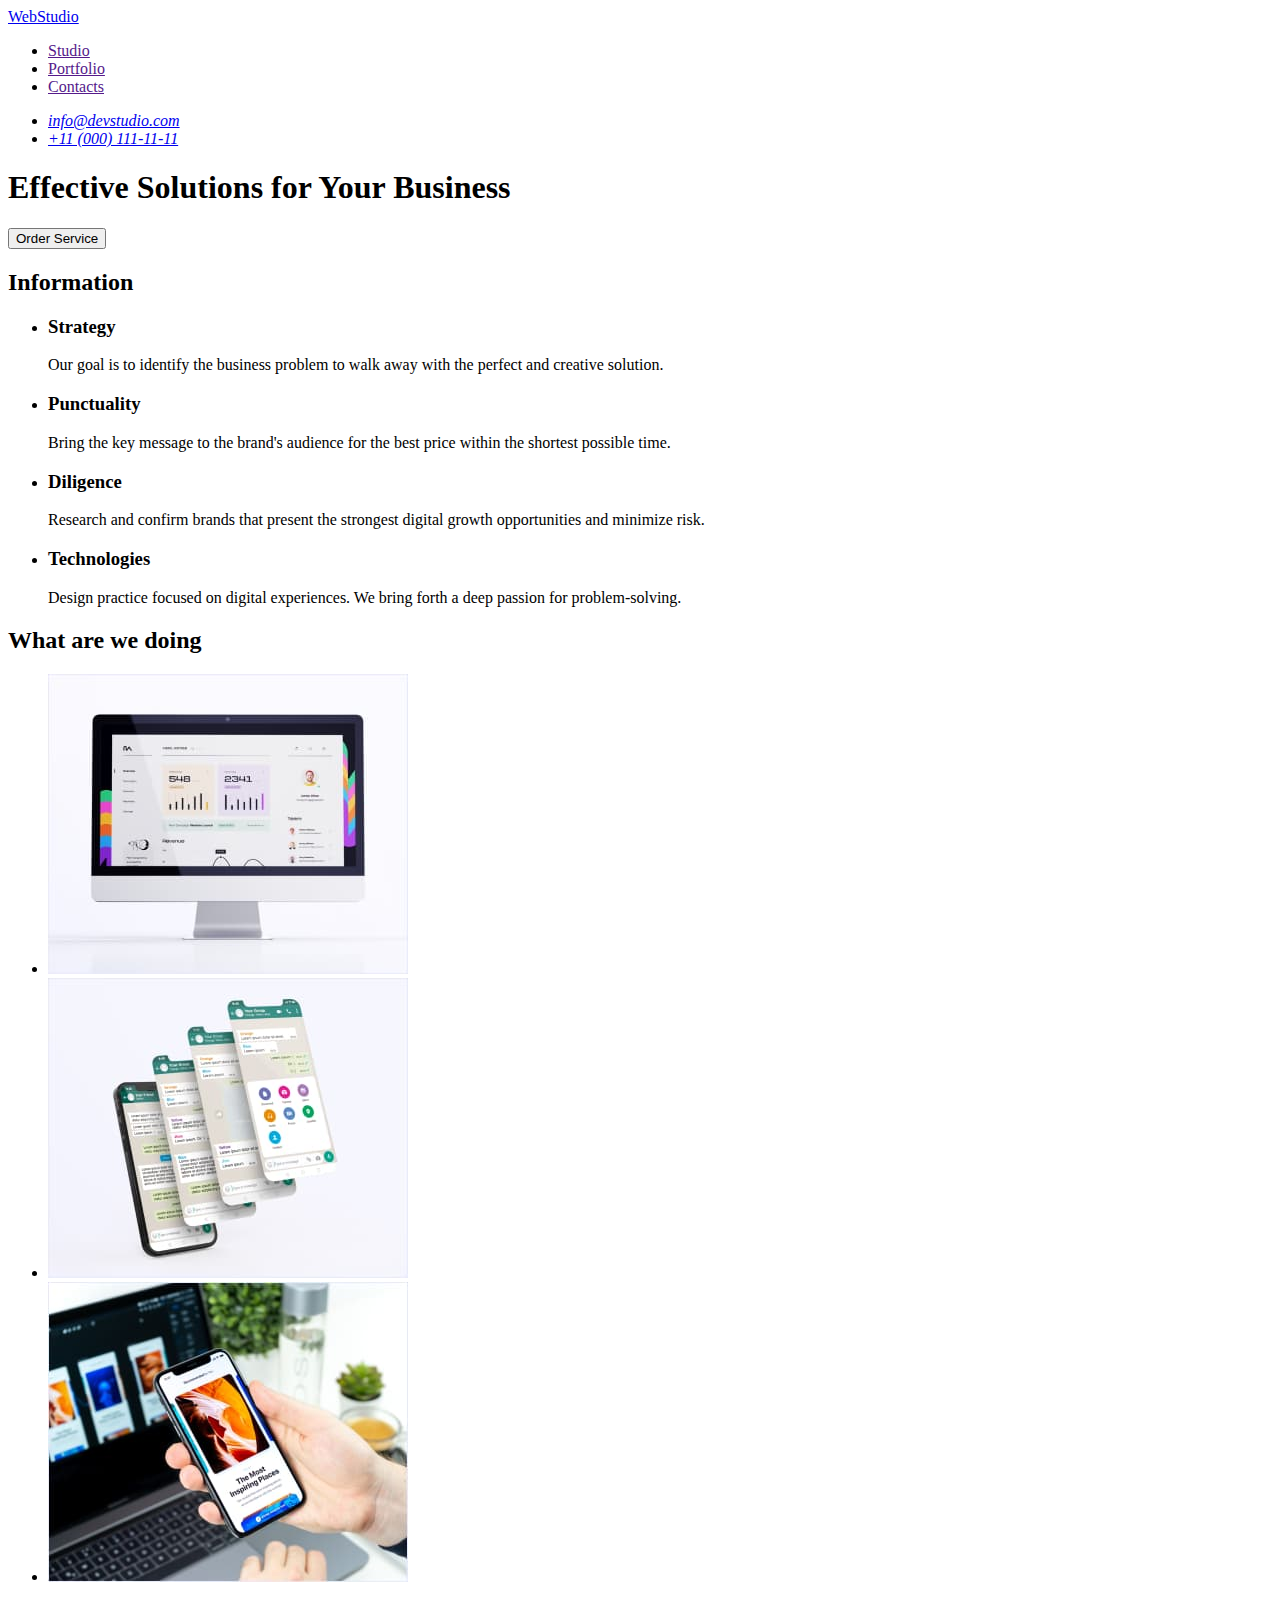
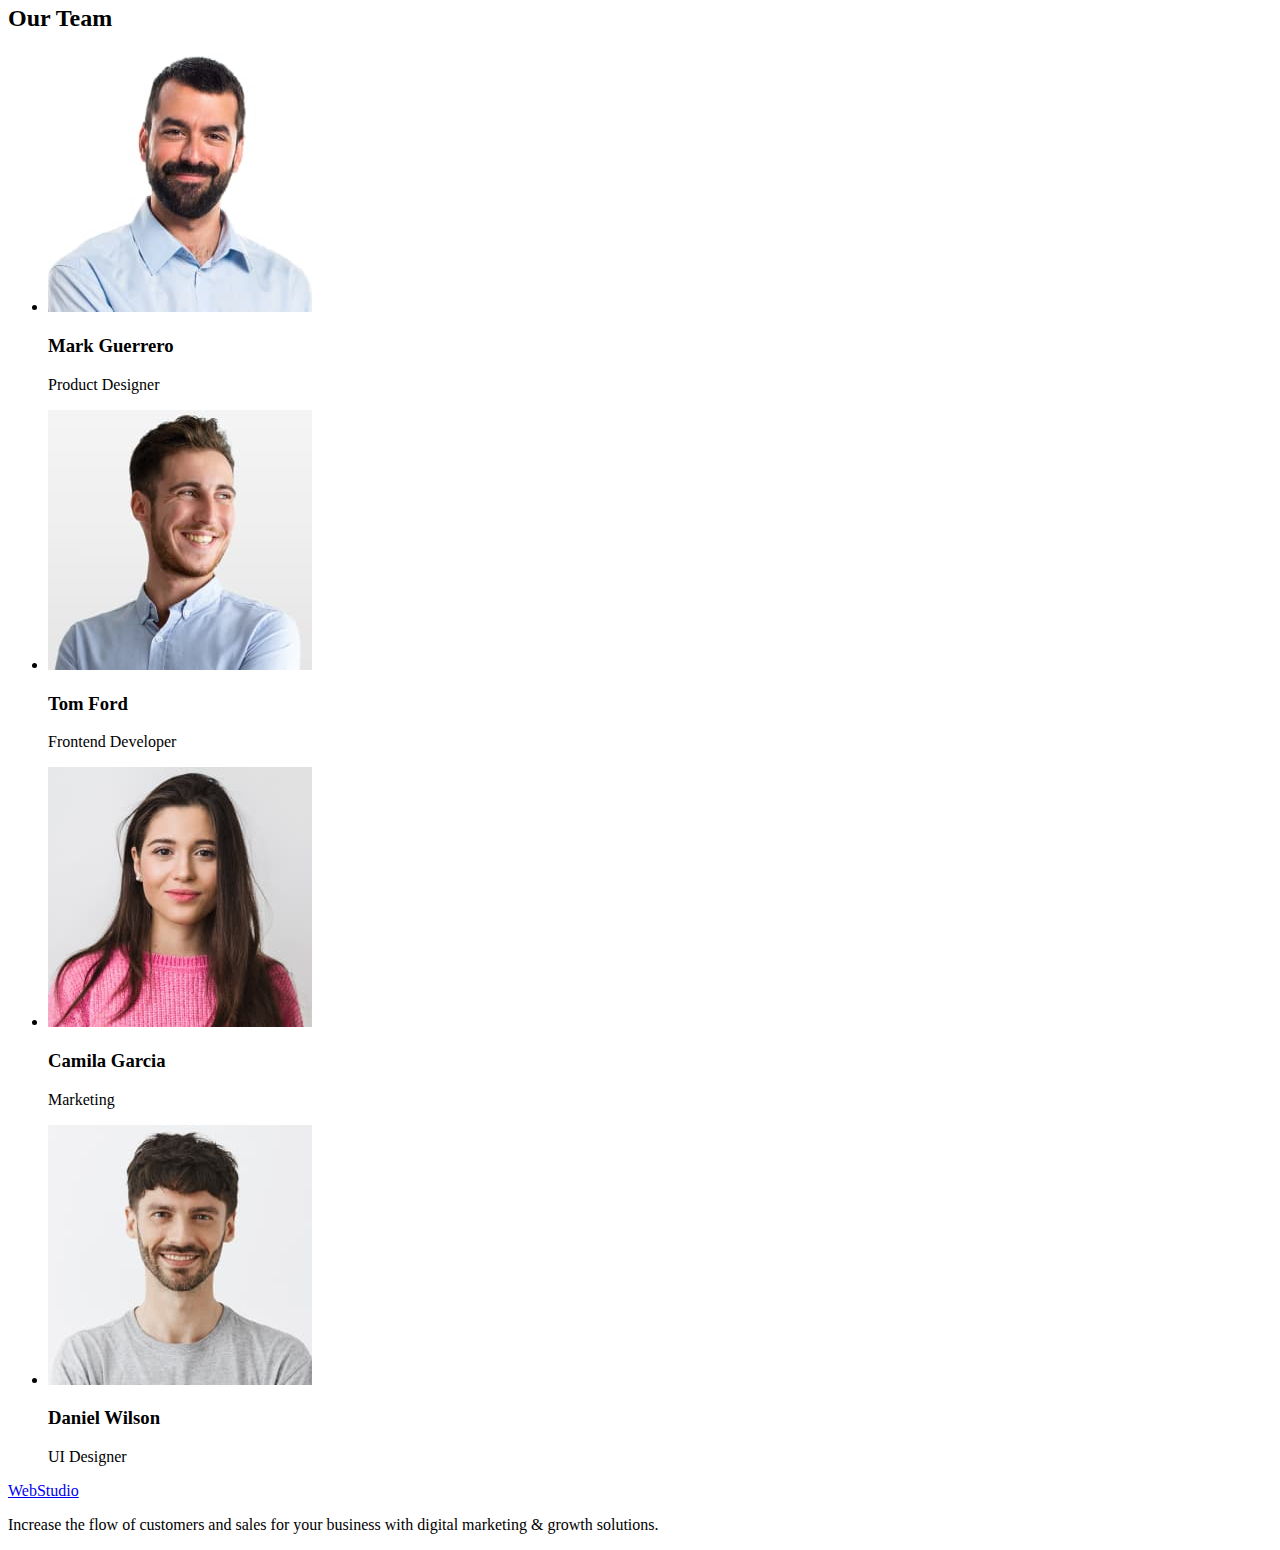
==== index.html @ 0d5b00dc "Initial commit" ====
<!DOCTYPE html>
<html lang="en">
  <head>
    <meta charset="UTF-8" />
    <meta name="viewport" content="width=device-width, initial-scale=1.0" />
    <title>Document</title>
  </head>
  <body>
    <header>
      <nav>
        <a href="./index.html">WebStudio</a>

        <ul>
          <li><a href="">Studio</a></li>
          <li><a href="">Portfolio</a></li>
          <li><a href="">Contacts</a></li>
        </ul>
      </nav>
      <address>
        <ul>
          <li><a href="mailto:info@devstudio.com">info@devstudio.com</a></li>
          <li><a href="tel:+110001111111">+11 (000) 111-11-11</a></li>
        </ul>
      </address>
    </header>

    <main>
      <section>
        <h1>Effective Solutions for Your Business</h1>
        <button type="button">Order Service</button>
      </section>

      <section>
        <h2>Information</h2>
        <ul>
          <li>
            <h3>Strategy</h3>
            <p>
              Our goal is to identify the business problem to walk away with the
              perfect and creative solution.
            </p>
          </li>
          <li>
            <h3>Punctuality</h3>
            <p>
              Bring the key message to the brand's audience for the best price
              within the shortest possible time.
            </p>
          </li>
          <li>
            <h3>Diligence</h3>
            <p>
              Research and confirm brands that present the strongest digital
              growth opportunities and minimize risk.
            </p>
          </li>
          <li>
            <h3>Technologies</h3>
            <p>
              Design practice focused on digital experiences. We bring forth a
              deep passion for problem-solving.
            </p>
          </li>
        </ul>
      </section>

      <section>
        <h2>What are we doing</h2>
        <ul>
          <li>
            <img src="./images/iMac.jpg" alt="iMac" width="360" height="300" />
          </li>
          <li>
            <img
              src="./images/iPhone.jpg"
              alt="iPhone"
              width="360"
              height="300"
            />
          </li>
          <li>
            <img
              src="./images/Synchronization.jpg"
              alt="Synchronization"
              width="360"
              height="300"
            />
          </li>
        </ul>
      </section>

      <section>
        <h2>Our Team</h2>
        <ul>
          <li>
            <img
              src="./images/MarkGuerrero.jpg"
              alt="employee 1"
              width="264"
              height="260"
            />
            <h3>Mark Guerrero</h3>
            <p>Product Designer</p>
          </li>
          <li>
            <img
              src="./images/TomFord.jpg"
              alt="employee 2"
              width="264"
              height="260"
            />
            <h3>Tom Ford</h3>
            <p>Frontend Developer</p>
          </li>
          <li>
            <img
              src="./images/CamilaGarcia.jpg"
              alt="employee 3"
              width="264"
              height="260"
            />
            <h3>Camila Garcia</h3>
            <p>Marketing</p>
          </li>
          <li>
            <img
              src="./images/DanielWilson.jpg"
              alt="employee 4"
              width="264"
              height="260"
            />
            <h3>Daniel Wilson</h3>
            <p>UI Designer</p>
          </li>
        </ul>
      </section>
    </main>

    <footer>
      <a href="./index.html">WebStudio</a>
      <p>
        Increase the flow of customers and sales for your business with digital
        marketing & growth solutions.
      </p>
    </footer>
  </body>
</html>
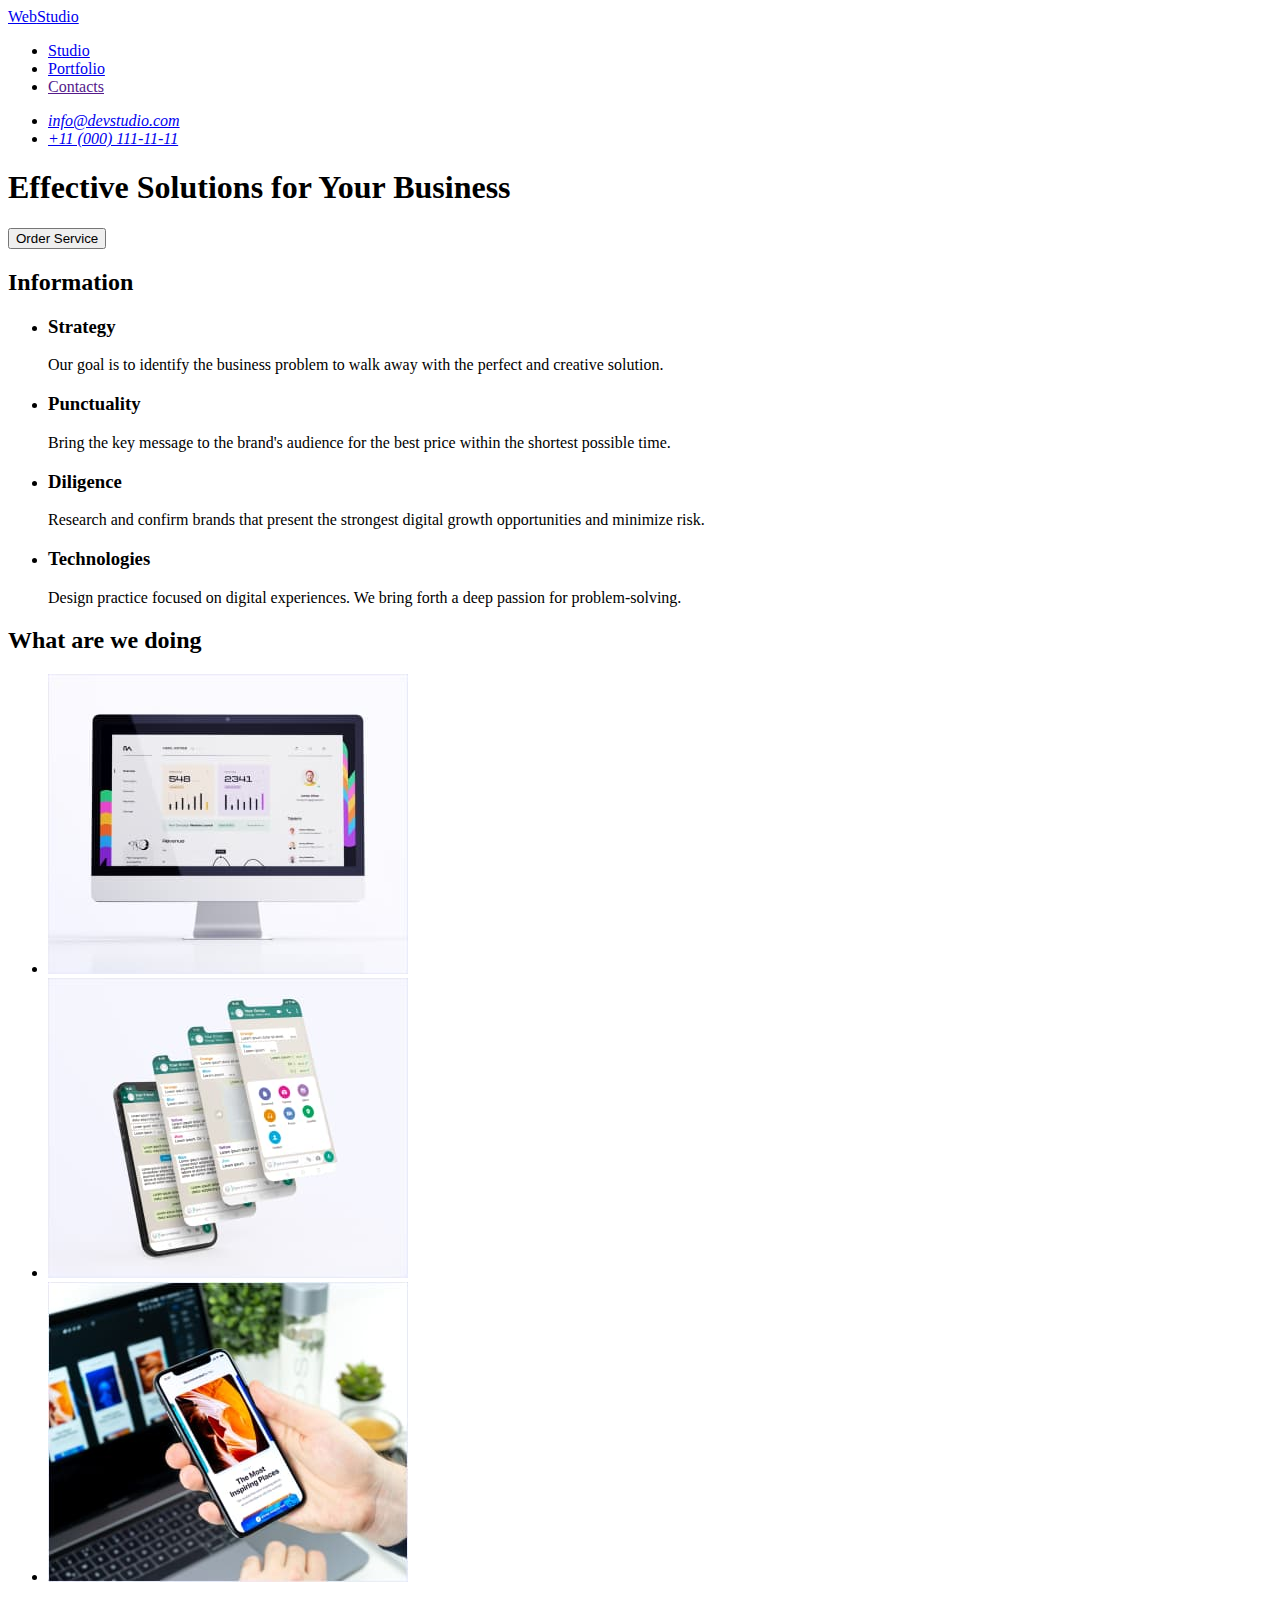
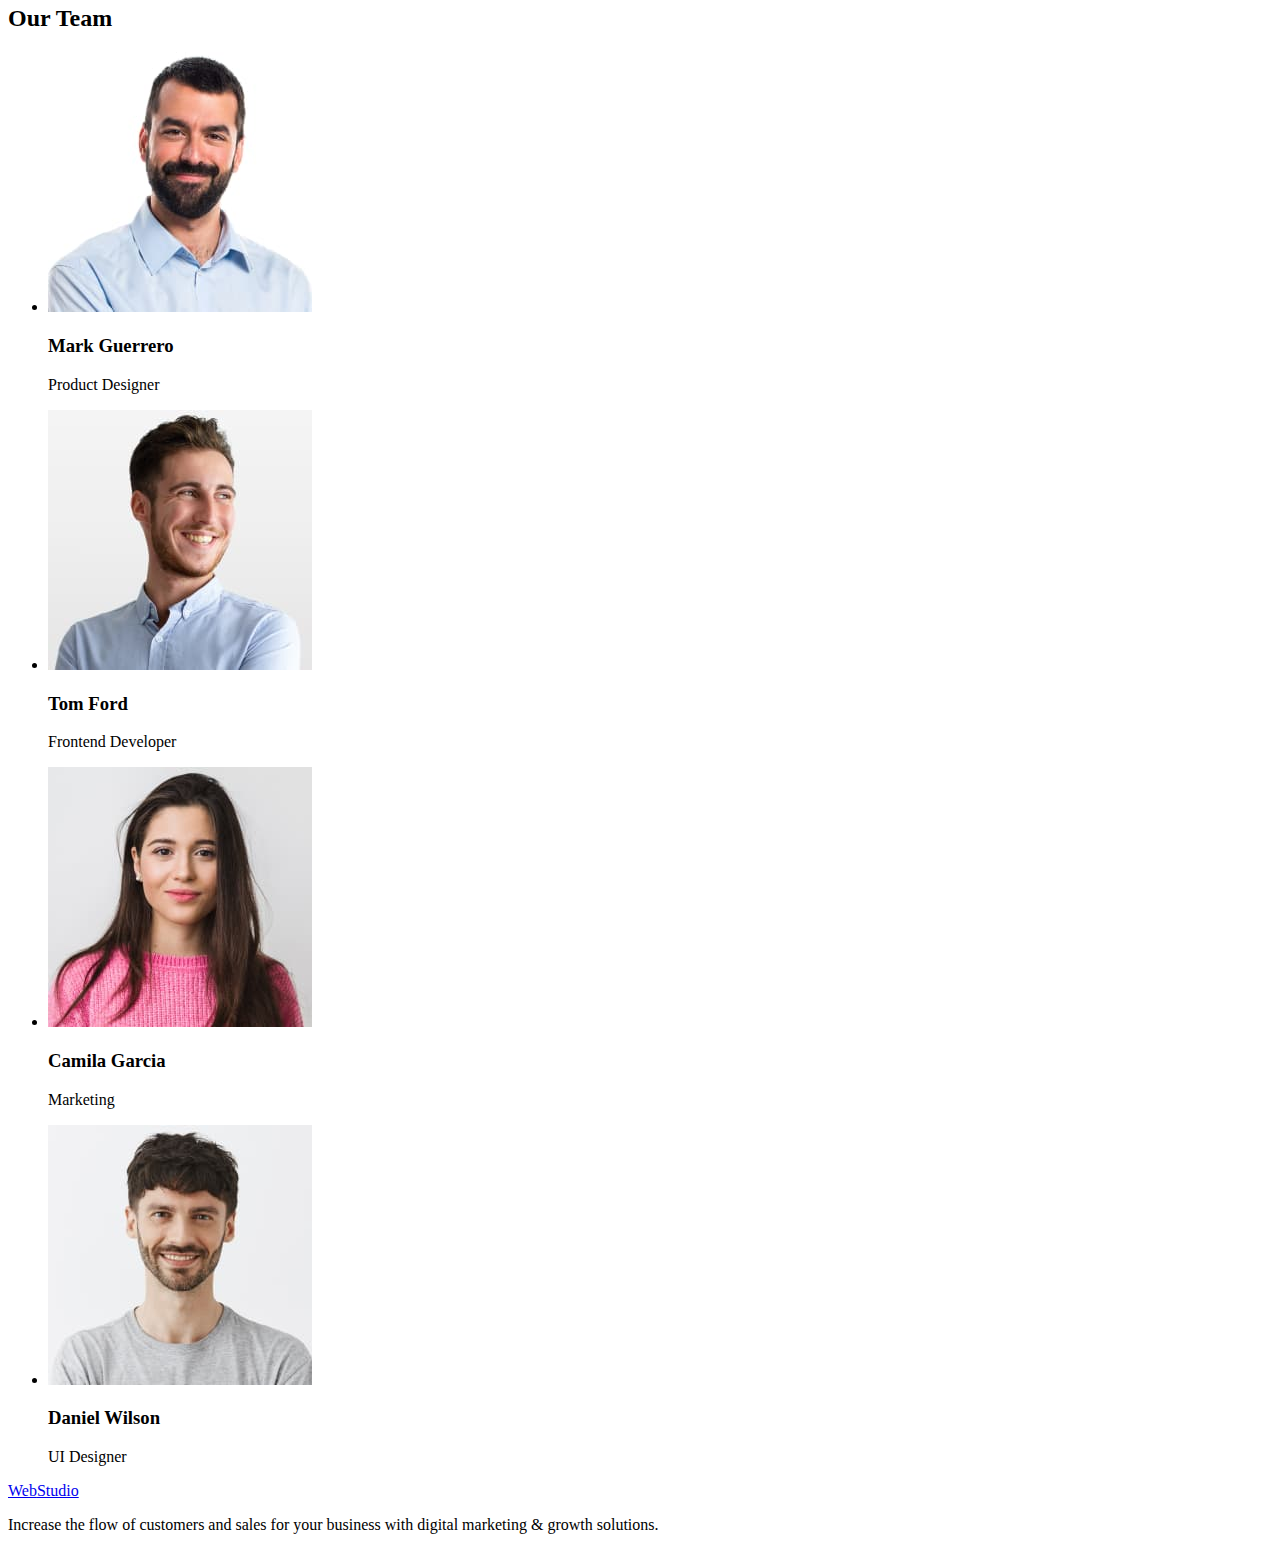
==== commit a250170c: "Сreate portfolio.html" ====
--- a/index.html
+++ b/index.html
@@ -4,15 +4,16 @@
     <meta charset="UTF-8" />
     <meta name="viewport" content="width=device-width, initial-scale=1.0" />
     <title>Document</title>
+    <link rel="stylesheet" href="./css/styles.css" />
   </head>
   <body>
     <header>
       <nav>
-        <a href="./index.html">WebStudio</a>
+        <a href="./index.html"><span>Web</span>Studio</a>
 
         <ul>
-          <li><a href="">Studio</a></li>
-          <li><a href="">Portfolio</a></li>
+          <li><a href="./studio.html">Studio</a></li>
+          <li><a href="./portfolio.html">Portfolio</a></li>
           <li><a href="">Contacts</a></li>
         </ul>
       </nav>
@@ -137,7 +138,7 @@
     </main>
 
     <footer>
-      <a href="./index.html">WebStudio</a>
+      <a href="./index.html"><span>Web</span>Studio</a>
       <p>
         Increase the flow of customers and sales for your business with digital
         marketing & growth solutions.
--- a/css/styles.css
+++ b/css/styles.css
@@ -0,0 +1,2 @@
+body {
+}
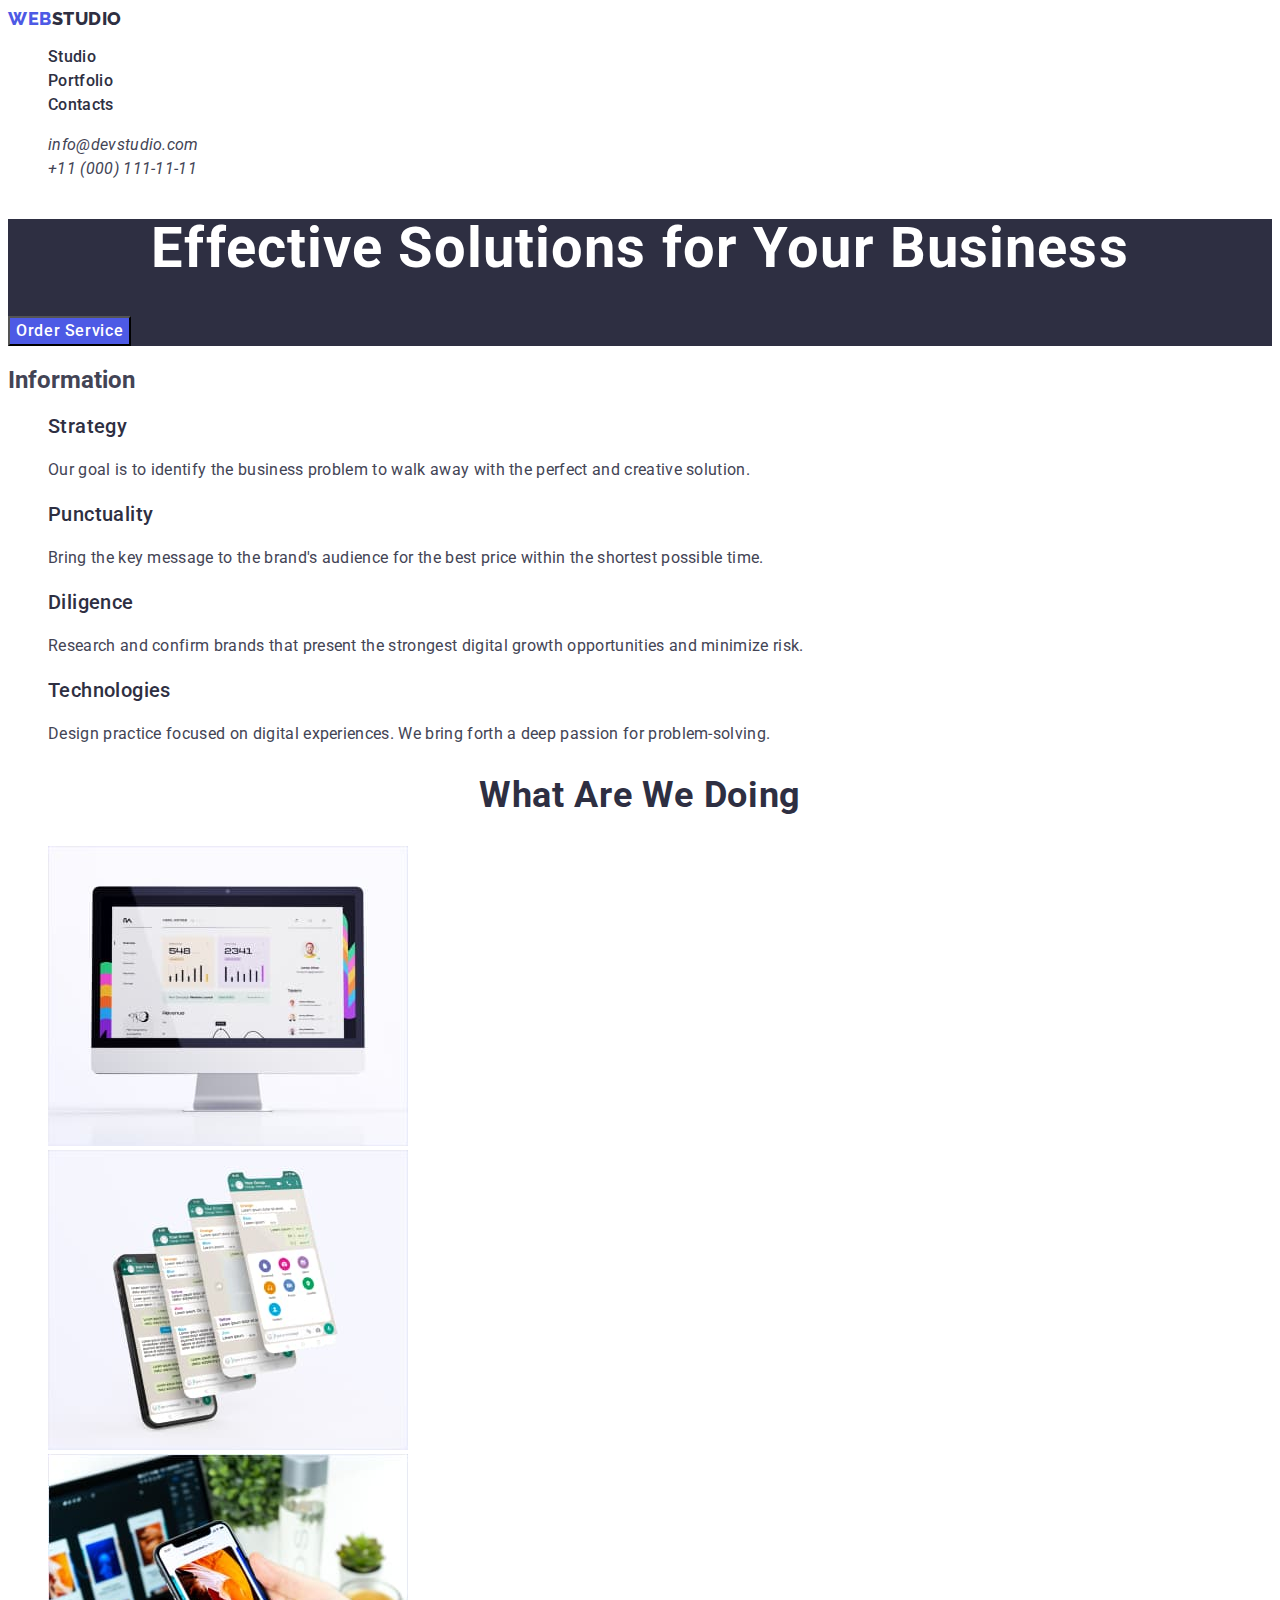
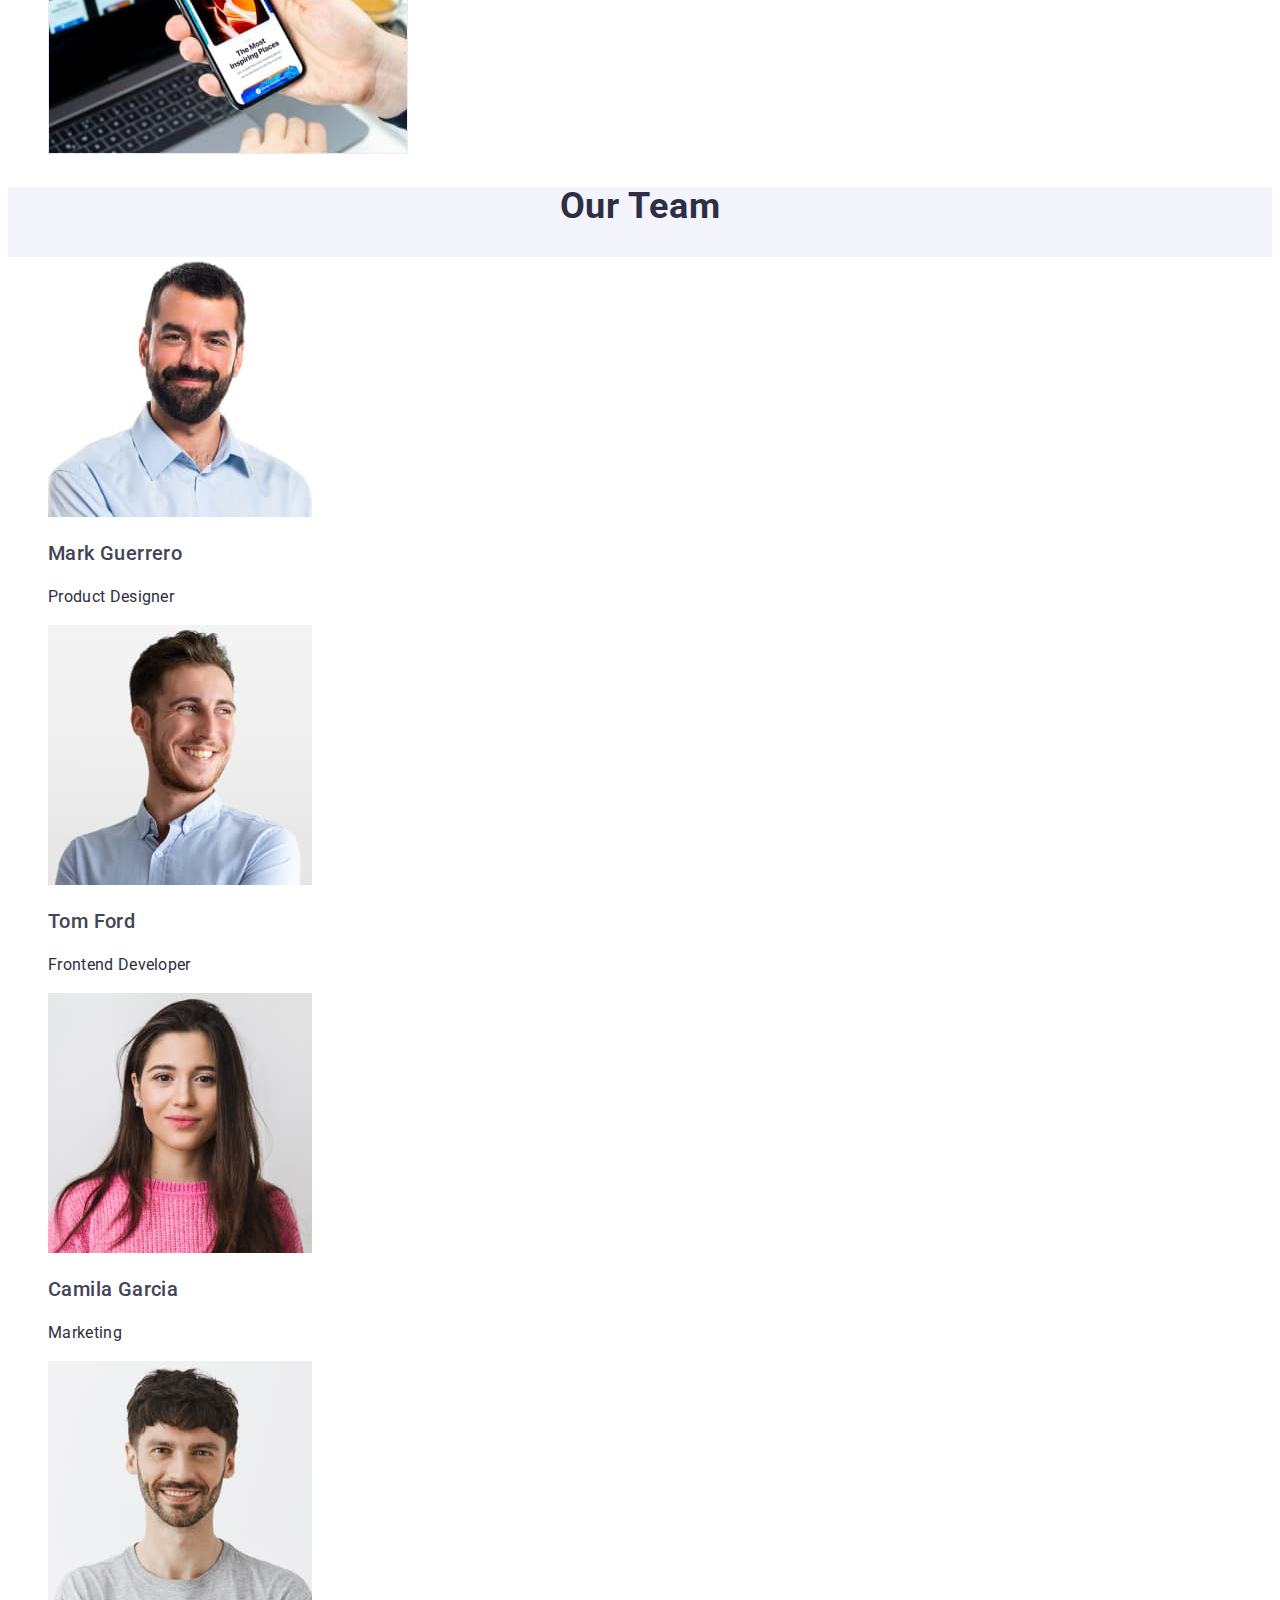
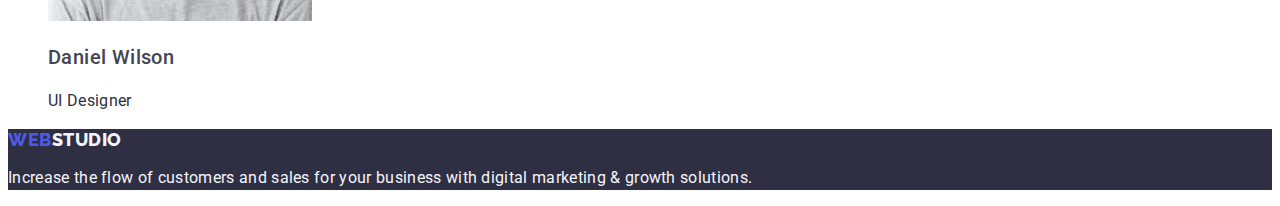
==== commit 2fa8f222: "fghgfvn" ====
--- a/index.html
+++ b/index.html
@@ -4,60 +4,75 @@
     <meta charset="UTF-8" />
     <meta name="viewport" content="width=device-width, initial-scale=1.0" />
     <title>Document</title>
+    <link rel="preconnect" href="https://fonts.googleapis.com" />
+    <link rel="preconnect" href="https://fonts.gstatic.com" crossorigin />
+    <link
+      href="https://fonts.googleapis.com/css2?family=Raleway:wght@800&family=Roboto:wght@400;500;700;900&display=swap"
+      rel="stylesheet"
+    />
     <link rel="stylesheet" href="./css/styles.css" />
   </head>
   <body>
     <header>
       <nav>
-        <a href="./index.html"><span>Web</span>Studio</a>
-
-        <ul>
-          <li><a href="./studio.html">Studio</a></li>
-          <li><a href="./portfolio.html">Portfolio</a></li>
-          <li><a href="">Contacts</a></li>
+        <a href="./index.html" class="logo-first link"
+          >Web<span>Studio</span></a
+        >
+        <ul class="nav-site list">
+          <li><a href="./index.html" class="link">Studio</a></li>
+          <li>
+            <a href="./portfolio.html" class="link">Portfolio</a>
+          </li>
+          <li><a href="" class="link">Contacts</a></li>
         </ul>
       </nav>
-      <address>
-        <ul>
-          <li><a href="mailto:info@devstudio.com">info@devstudio.com</a></li>
-          <li><a href="tel:+110001111111">+11 (000) 111-11-11</a></li>
+      <address class="address">
+        <ul class="contact list">
+          <li>
+            <a href="mailto:info@devstudio.com" class="link"
+              >info@devstudio.com</a
+            >
+          </li>
+          <li>
+            <a href="tel:+110001111111" class="link">+11 (000) 111-11-11</a>
+          </li>
         </ul>
       </address>
     </header>
 
     <main>
-      <section>
-        <h1>Effective Solutions for Your Business</h1>
-        <button type="button">Order Service</button>
+      <section class="hero">
+        <h1 class="hero-title">Effective Solutions for Your Business</h1>
+        <button type="button" class="button">Order Service</button>
       </section>
 
-      <section>
+      <section class="section-first">
         <h2>Information</h2>
-        <ul>
+        <ul class="information list">
           <li>
-            <h3>Strategy</h3>
-            <p>
+            <h3 class="title">Strategy</h3>
+            <p class="text">
               Our goal is to identify the business problem to walk away with the
               perfect and creative solution.
             </p>
           </li>
           <li>
-            <h3>Punctuality</h3>
-            <p>
+            <h3 class="title">Punctuality</h3>
+            <p class="text">
               Bring the key message to the brand's audience for the best price
               within the shortest possible time.
             </p>
           </li>
           <li>
-            <h3>Diligence</h3>
-            <p>
+            <h3 class="title">Diligence</h3>
+            <p class="text">
               Research and confirm brands that present the strongest digital
               growth opportunities and minimize risk.
             </p>
           </li>
           <li>
-            <h3>Technologies</h3>
-            <p>
+            <h3 class="title">Technologies</h3>
+            <p class="text">
               Design practice focused on digital experiences. We bring forth a
               deep passion for problem-solving.
             </p>
@@ -65,9 +80,9 @@
         </ul>
       </section>
 
-      <section>
-        <h2>What are we doing</h2>
-        <ul>
+      <section class="work">
+        <h2 class="work-title">What are we doing</h2>
+        <ul class="list">
           <li>
             <img src="./images/iMac.jpg" alt="iMac" width="360" height="300" />
           </li>
@@ -90,9 +105,9 @@
         </ul>
       </section>
 
-      <section>
-        <h2>Our Team</h2>
-        <ul>
+      <section class="team">
+        <h2 class="team-title">Our Team</h2>
+        <ul class="ourteam list">
           <li>
             <img
               src="./images/MarkGuerrero.jpg"
@@ -100,8 +115,8 @@
               width="264"
               height="260"
             />
-            <h3>Mark Guerrero</h3>
-            <p>Product Designer</p>
+            <h3 class="title">Mark Guerrero</h3>
+            <p class="text">Product Designer</p>
           </li>
           <li>
             <img
@@ -110,8 +125,8 @@
               width="264"
               height="260"
             />
-            <h3>Tom Ford</h3>
-            <p>Frontend Developer</p>
+            <h3 class="title">Tom Ford</h3>
+            <p class="text">Frontend Developer</p>
           </li>
           <li>
             <img
@@ -120,8 +135,8 @@
               width="264"
               height="260"
             />
-            <h3>Camila Garcia</h3>
-            <p>Marketing</p>
+            <h3 class="title">Camila Garcia</h3>
+            <p class="text">Marketing</p>
           </li>
           <li>
             <img
@@ -130,16 +145,16 @@
               width="264"
               height="260"
             />
-            <h3>Daniel Wilson</h3>
-            <p>UI Designer</p>
+            <h3 class="title">Daniel Wilson</h3>
+            <p class="text">UI Designer</p>
           </li>
         </ul>
       </section>
     </main>
 
-    <footer>
-      <a href="./index.html"><span>Web</span>Studio</a>
-      <p>
+    <footer class="footer-list">
+      <a href="./index.html" class="logo-second link">Web<span>Studio</span></a>
+      <p class="paragraph">
         Increase the flow of customers and sales for your business with digital
         marketing & growth solutions.
       </p>
--- a/css/styles.css
+++ b/css/styles.css
@@ -1,2 +1,166 @@
+:root {
+  --primary-text-color: #2e2f42;
+}
+
 body {
+  color: #434455;
+  background-color: #ffffff;
+  font-family: 'Roboto', sans-serif;
 }
+
+.list {
+  list-style: none;
+}
+.link {
+  text-decoration: none;
+}
+
+/* Header */
+
+.logo-first {
+  color: #4d5ae5;
+  font-family: 'Raleway', sans-serif;
+  font-weight: 800;
+  font-size: 18px;
+  line-height: 1.17;
+  letter-spacing: 0.03em;
+  text-transform: uppercase;
+}
+.logo-first span {
+  color: #2e2f42;
+}
+
+/* Nav */
+
+.nav-site .link {
+  color: #2e2f42;
+  font-weight: 500;
+  font-size: 16px;
+  line-height: 1.5;
+  letter-spacing: 0.02em;
+}
+.nav-site .link:hover,
+.nav-site .link:focus {
+  color: #404bbf;
+}
+
+/* Address */
+
+.address .link {
+  color: #434455;
+  font-size: 16px;
+  line-height: 1.5;
+  letter-spacing: 0.02em;
+}
+.address address {
+  font-style: normal;
+}
+.address .link:hover,
+.address .link:focus {
+  color: #404bbf;
+}
+
+/* Hero */
+
+.hero {
+  background-color: #2e2f42;
+}
+.hero-title {
+  color: #ffffff;
+  font-size: 56px;
+  line-height: 1.07;
+  text-align: center;
+  letter-spacing: 0.02em;
+}
+.button {
+  color: #ffffff;
+  background-color: #4d5ae5;
+  font-family: 'Roboto', sans-serif;
+  font-weight: 500;
+  font-size: 16px;
+  line-height: 1.5;
+  letter-spacing: 0.04em;
+  cursor: pointer;
+}
+.button:hover,
+.button:focus {
+  background-color: #404bbf;
+}
+
+/* Section-first */
+
+.information .title {
+  color: var(--primary-text-color);
+  font-weight: 500;
+  font-size: 20px;
+  line-height: 1.2;
+  letter-spacing: 0.02em;
+}
+.information .text {
+  font-size: 16px;
+  line-height: 1.5;
+  letter-spacing: 0.02em;
+}
+
+/* Section-second */
+
+.work-title {
+  color: var(--primary-text-color);
+  font-size: 36px;
+  line-height: 1.11;
+  text-align: center;
+  letter-spacing: 0.02em;
+  text-transform: capitalize;
+}
+
+/* Section-third */
+
+.team {
+  background-color: #f4f4fd;
+}
+.team-title {
+  color: var(--primary-text-color);
+  font-size: 36px;
+  line-height: 1.11;
+  text-align: center;
+  letter-spacing: 0.02em;
+  text-transform: capitalize;
+}
+.ourteam {
+  background-color: #ffffff;
+}
+.ourteam .title {
+  font-weight: 500;
+  font-size: 20px;
+  line-height: 1.2;
+  letter-spacing: 0.02em;
+}
+.ourteam .text {
+  color: var(--primary-text-color);
+  font-size: 16px;
+  line-height: 1.5;
+  letter-spacing: 0.02em;
+}
+/* Footer */
+
+.footer-list {
+  background-color: #2e2f42;
+}
+
+.logo-second {
+  color: #4d5ae5;
+  font-family: 'Raleway', sans-serif;
+  font-weight: 800;
+  font-size: 18px;
+  line-height: 1.17;
+  letter-spacing: 0.03em;
+  text-transform: uppercase;
+}
+.logo-second span {
+  color: #f4f4fd;
+}
+.paragraph {
+  color: #f4f4fd;
+  line-height: 1.5;
+  letter-spacing: 0.02em;
+}
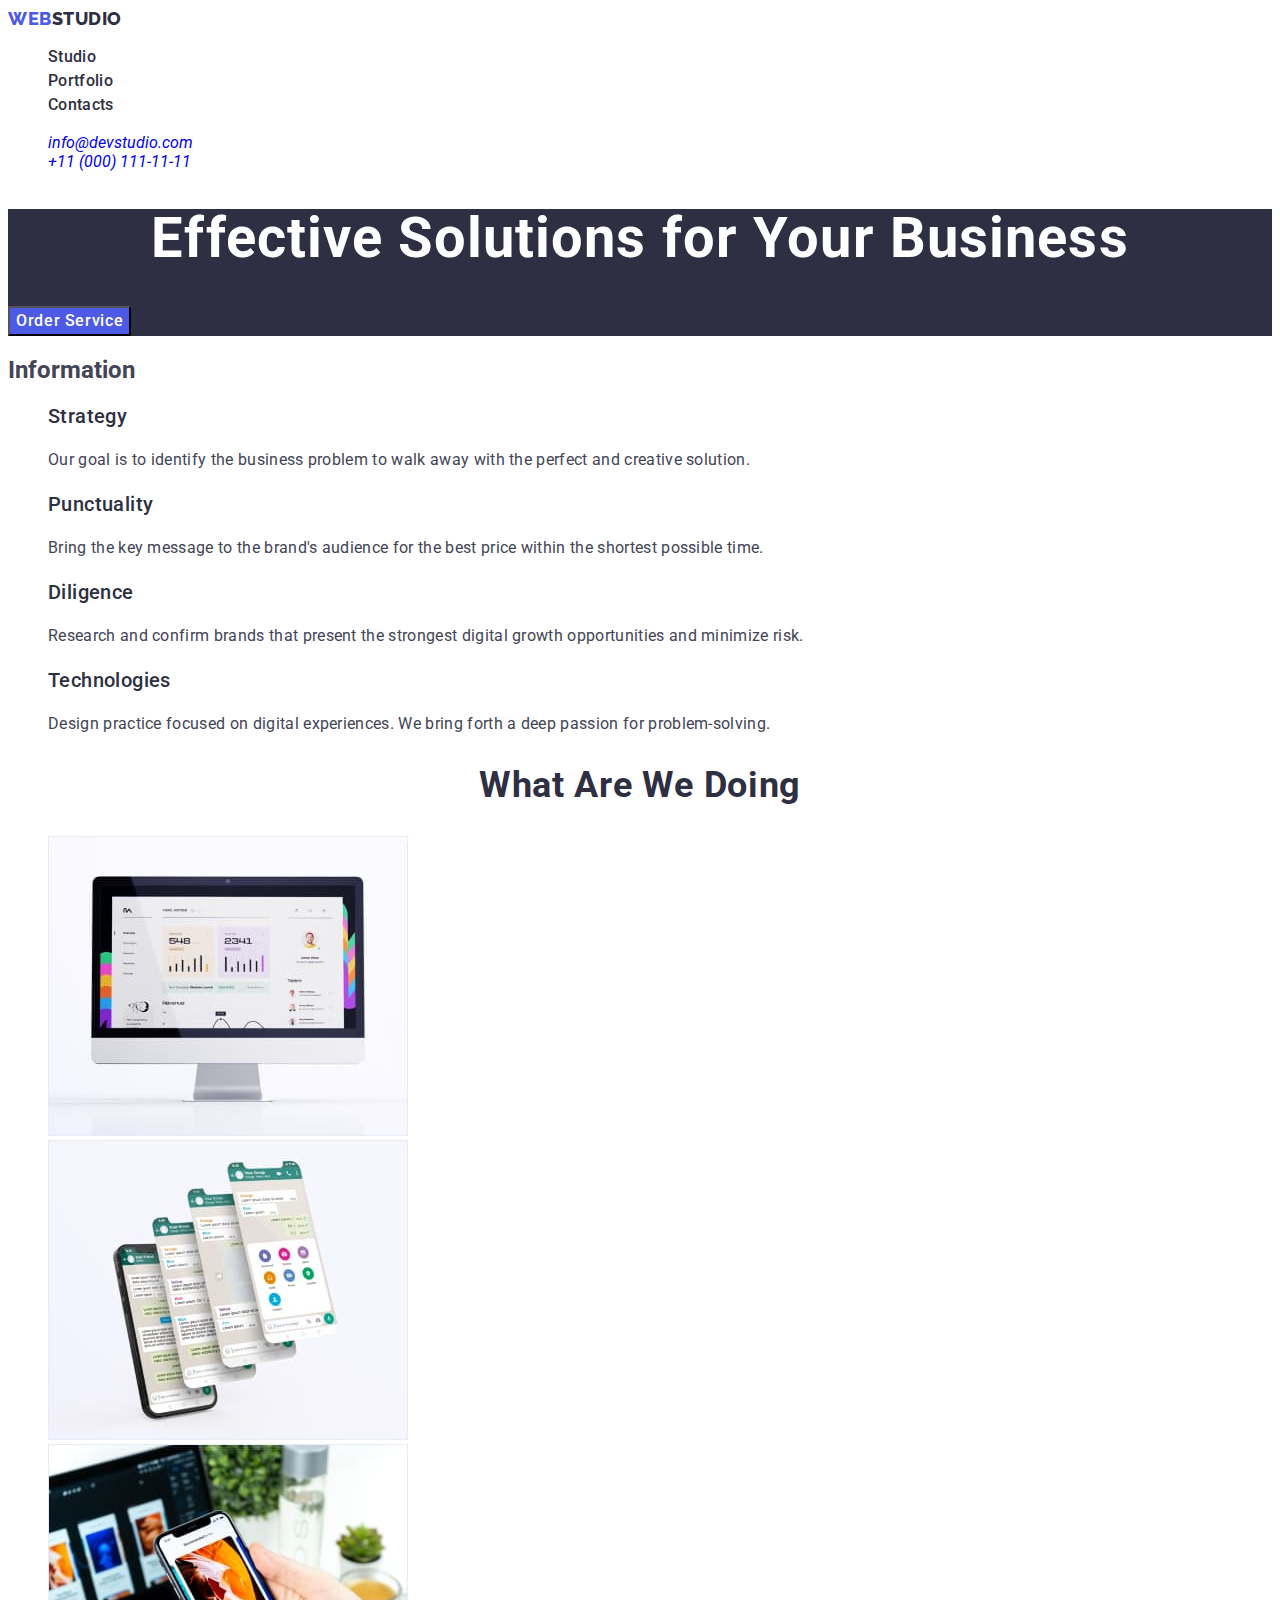
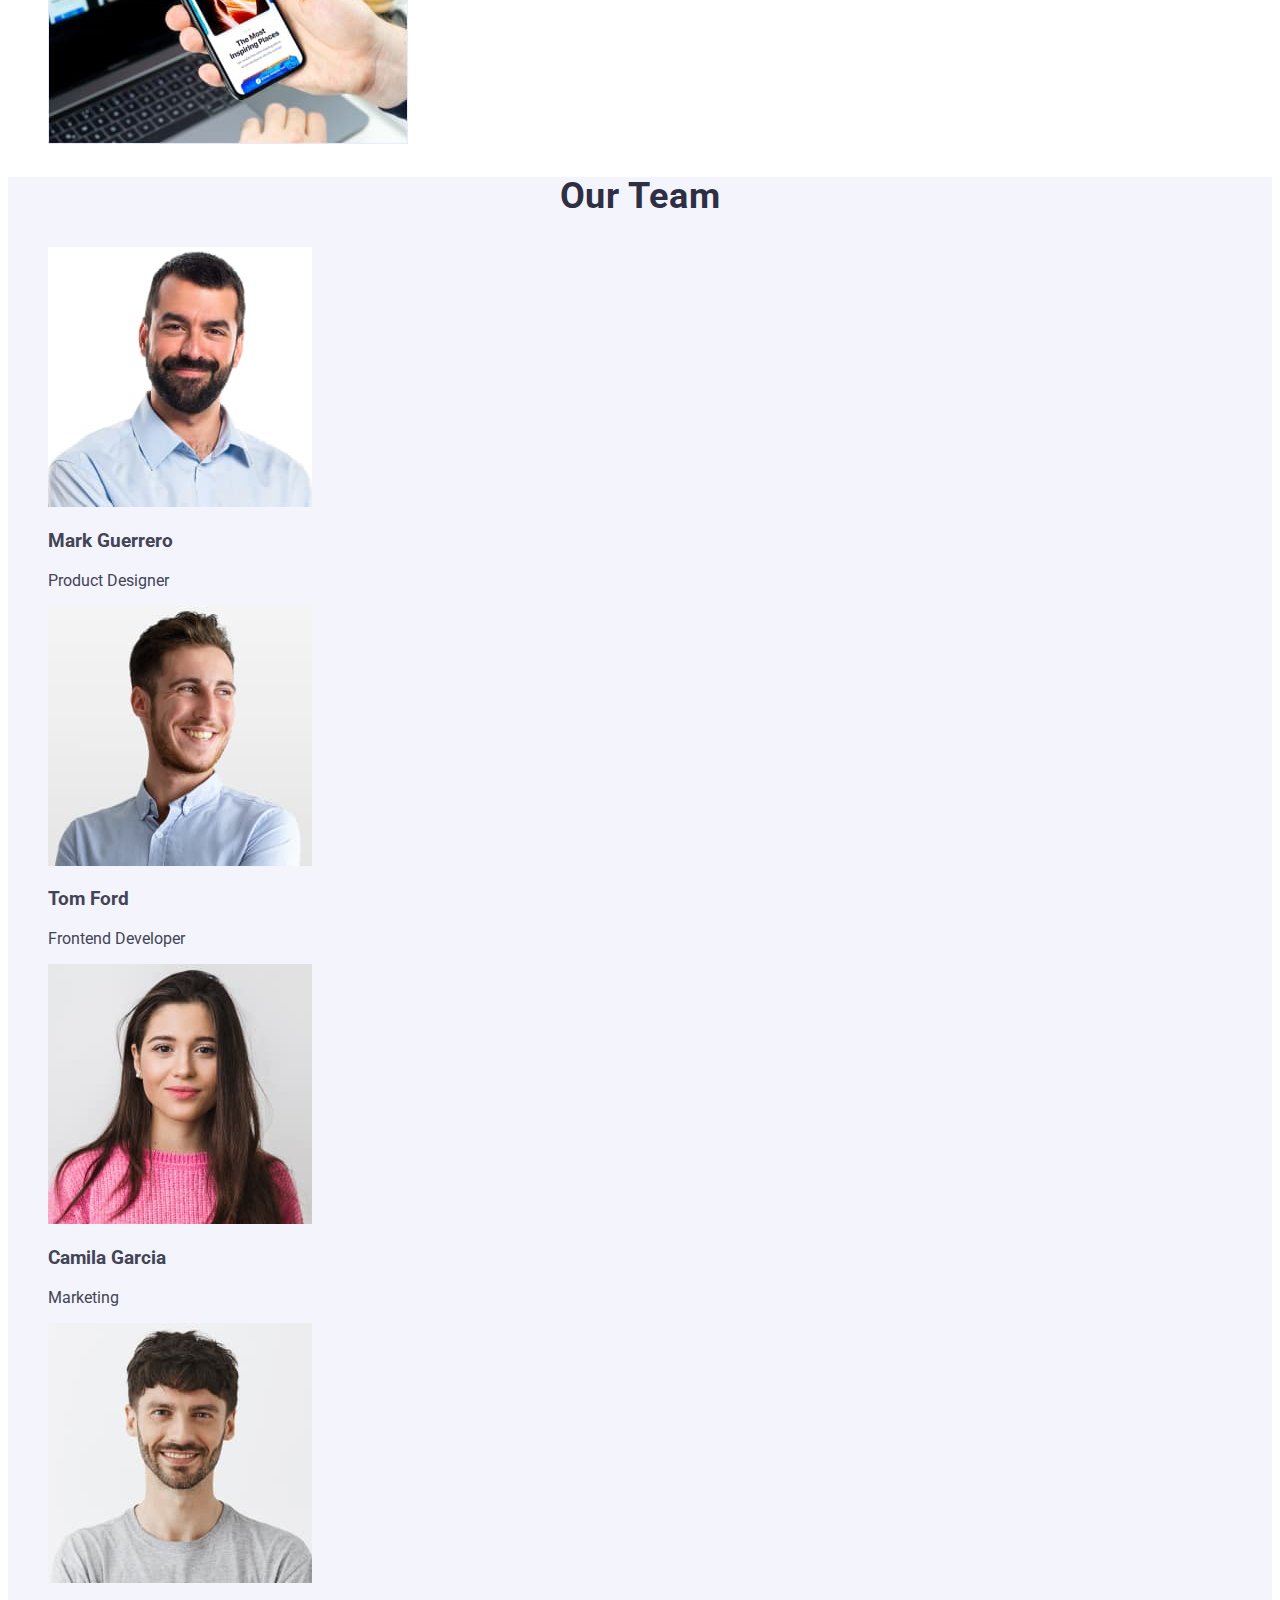
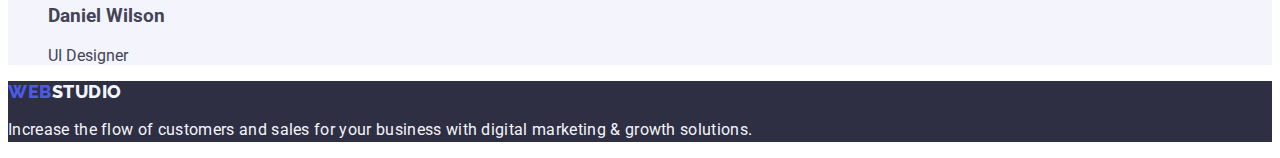
==== commit 1f9be4b5: "Update index.html" ====
--- a/index.html
+++ b/index.html
@@ -26,7 +26,7 @@
           <li><a href="" class="link">Contacts</a></li>
         </ul>
       </nav>
-      <address class="address">
+      <address class="addres">
         <ul class="contact list">
           <li>
             <a href="mailto:info@devstudio.com" class="link"
@@ -107,8 +107,8 @@
 
       <section class="team">
         <h2 class="team-title">Our Team</h2>
-        <ul class="ourteam list">
-          <li>
+        <ul class="list">
+          <li class="ourteam-icon">
             <img
               src="./images/MarkGuerrero.jpg"
               alt="employee 1"
@@ -118,7 +118,7 @@
             <h3 class="title">Mark Guerrero</h3>
             <p class="text">Product Designer</p>
           </li>
-          <li>
+          <li class="ourteam-icon">
             <img
               src="./images/TomFord.jpg"
               alt="employee 2"
@@ -128,7 +128,7 @@
             <h3 class="title">Tom Ford</h3>
             <p class="text">Frontend Developer</p>
           </li>
-          <li>
+          <li class="ourteam-icon">
             <img
               src="./images/CamilaGarcia.jpg"
               alt="employee 3"
@@ -138,7 +138,7 @@
             <h3 class="title">Camila Garcia</h3>
             <p class="text">Marketing</p>
           </li>
-          <li>
+          <li class="ourteam-icon">
             <img
               src="./images/DanielWilson.jpg"
               alt="employee 4"
--- a/css/styles.css
+++ b/css/styles.css
@@ -126,16 +126,14 @@
   letter-spacing: 0.02em;
   text-transform: capitalize;
 }
-.ourteam {
-  background-color: #ffffff;
-}
-.ourteam .title {
+
+.team-title .title {
   font-weight: 500;
   font-size: 20px;
   line-height: 1.2;
   letter-spacing: 0.02em;
 }
-.ourteam .text {
+.team-title .text {
   color: var(--primary-text-color);
   font-size: 16px;
   line-height: 1.5;
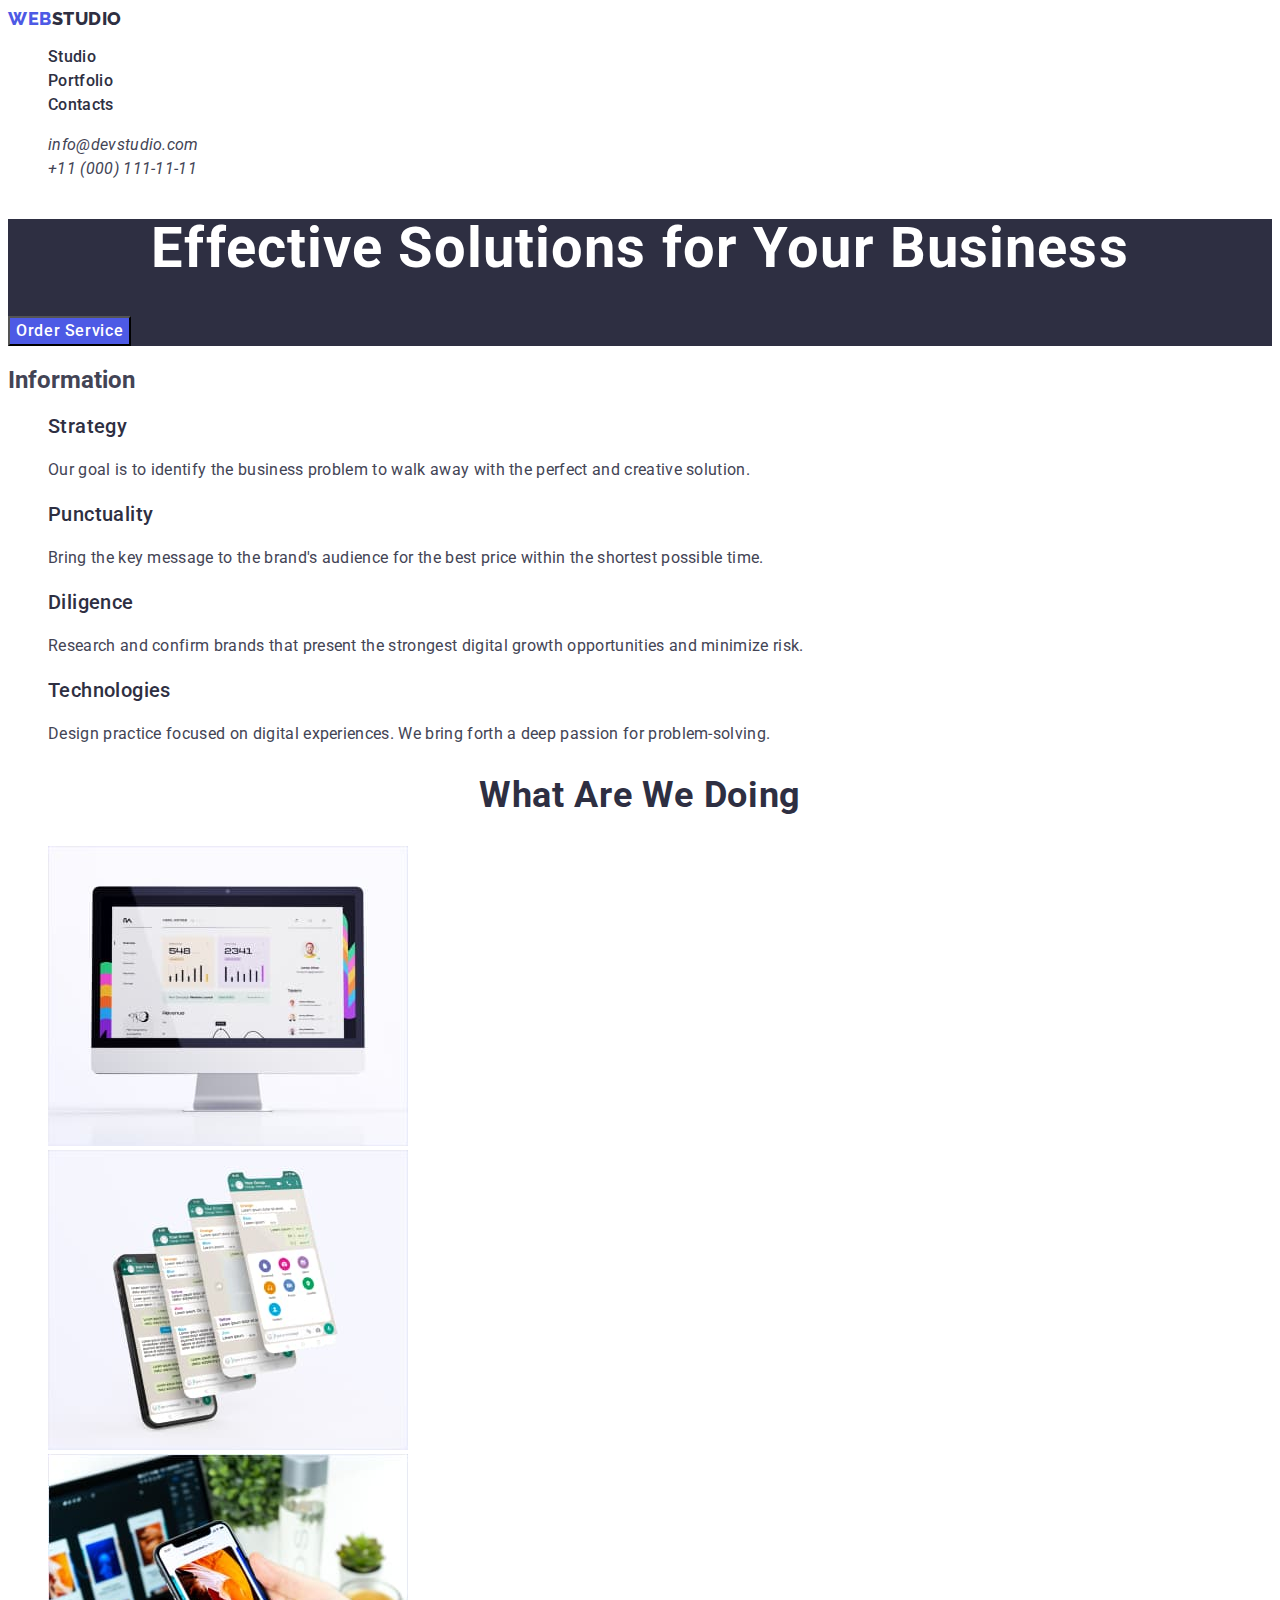
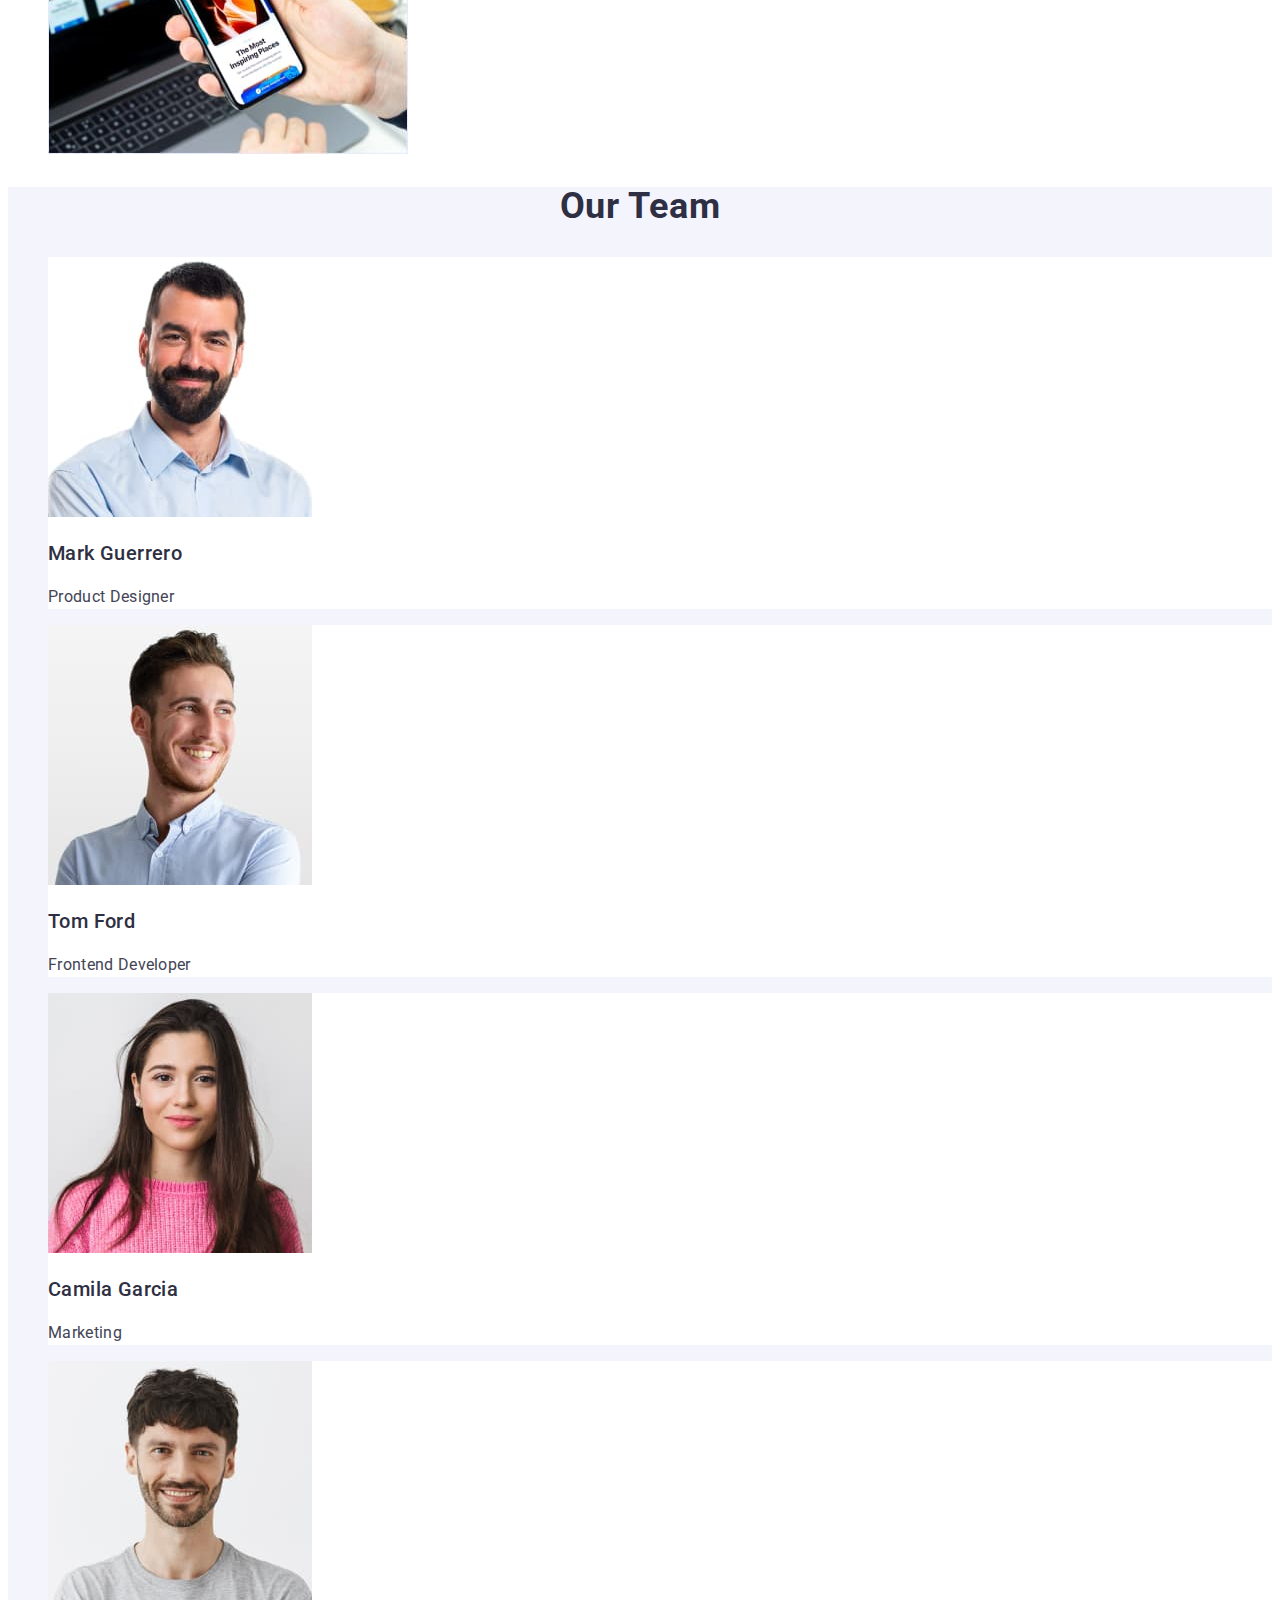
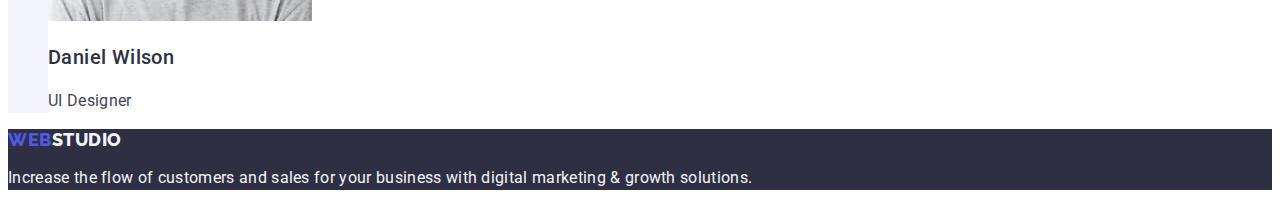
==== commit 5092d8be: "update span" ====
--- a/index.html
+++ b/index.html
@@ -16,7 +16,7 @@
     <header>
       <nav>
         <a href="./index.html" class="logo-first link"
-          >Web<span>Studio</span></a
+          >Web<span class="spanh">Studio</span></a
         >
         <ul class="nav-site list">
           <li><a href="./index.html" class="link">Studio</a></li>
@@ -153,7 +153,9 @@
     </main>
 
     <footer class="footer-list">
-      <a href="./index.html" class="logo-second link">Web<span>Studio</span></a>
+      <a href="./index.html" class="logo-second link"
+        >Web<span class="spanf">Studio</span></a
+      >
       <p class="paragraph">
         Increase the flow of customers and sales for your business with digital
         marketing & growth solutions.
--- a/css/styles.css
+++ b/css/styles.css
@@ -26,7 +26,7 @@
   letter-spacing: 0.03em;
   text-transform: uppercase;
 }
-.logo-first span {
+.logo-first .spanh {
   color: #2e2f42;
 }
 
@@ -46,17 +46,17 @@
 
 /* Address */
 
-.address .link {
+.addres .link {
   color: #434455;
   font-size: 16px;
   line-height: 1.5;
   letter-spacing: 0.02em;
 }
-.address address {
+.addres address {
   font-style: normal;
 }
-.address .link:hover,
-.address .link:focus {
+.addres .link:hover,
+.addres .link:focus {
   color: #404bbf;
 }
 
@@ -118,23 +118,25 @@
 .team {
   background-color: #f4f4fd;
 }
-.team-title {
-  color: var(--primary-text-color);
+.team .team-title {
   font-size: 36px;
   line-height: 1.11;
   text-align: center;
   letter-spacing: 0.02em;
   text-transform: capitalize;
+  color: var(--primary-text-color);
 }
-
-.team-title .title {
+.ourteam-icon {
+  background-color: #ffffff;
+}
+.ourteam-icon .title {
   font-weight: 500;
   font-size: 20px;
   line-height: 1.2;
   letter-spacing: 0.02em;
+  color: var(--primary-text-color);
 }
-.team-title .text {
-  color: var(--primary-text-color);
+.ourteam-icon .text {
   font-size: 16px;
   line-height: 1.5;
   letter-spacing: 0.02em;
@@ -154,7 +156,7 @@
   letter-spacing: 0.03em;
   text-transform: uppercase;
 }
-.logo-second span {
+.logo-second .spanf {
   color: #f4f4fd;
 }
 .paragraph {
